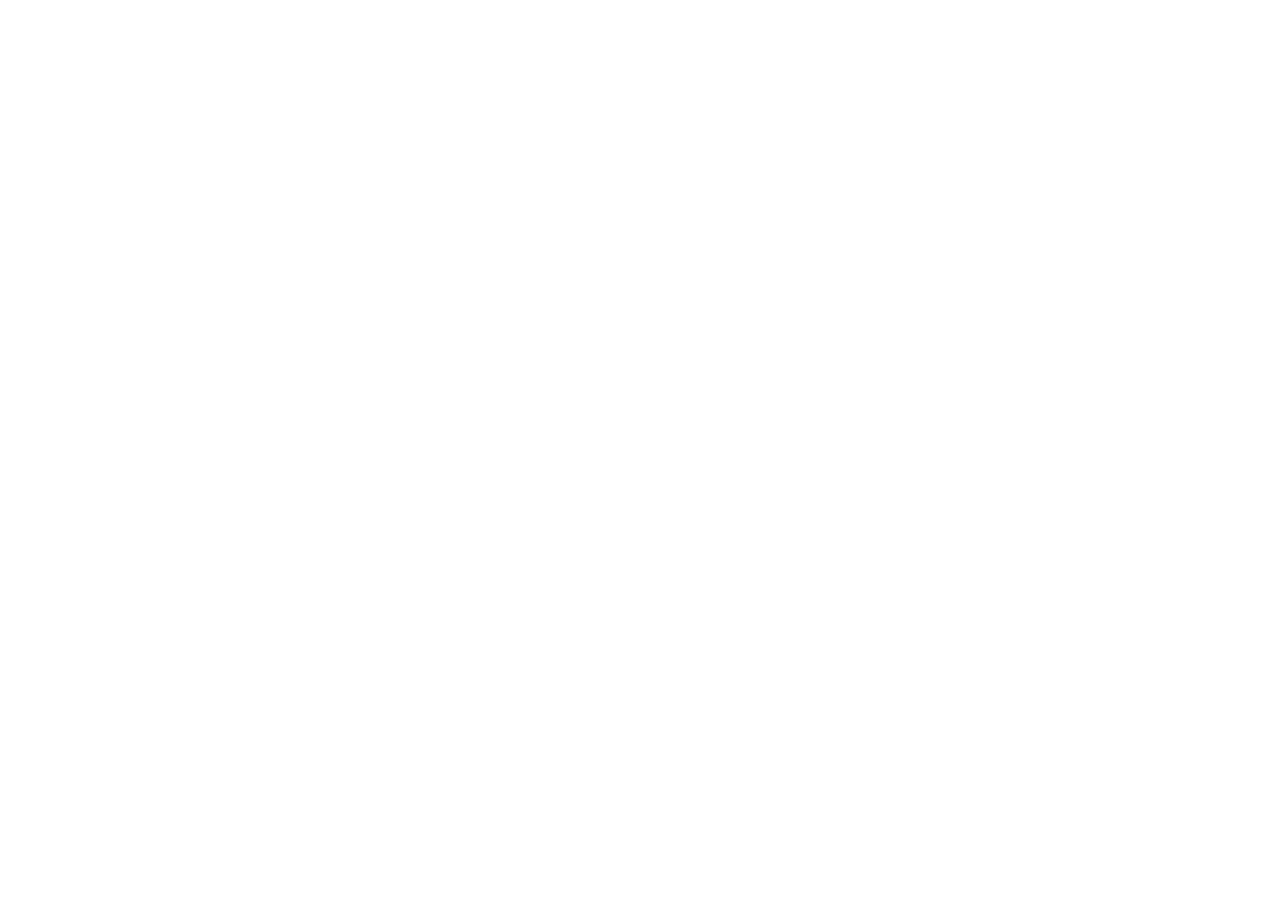
==== index.html @ 7955134a "Deploying to gh-pages from @ View-bl/goit-js-hw-09@a72c56327aae817428ae2c3173df10c475b6f187 🚀" ====
<!DOCTYPE html>
<html lang="en">

<head>
    <meta charset="UTF-8">
    <meta name="viewport" content="width=device-width, initial-scale=1.0">
    <title>Document</title>


  <script type="module" crossorigin src="/goit-js-hw-09/index.js"></script>
  <link rel="modulepreload" crossorigin href="/goit-js-hw-09/assets/vendor-CgTBfC_f.js">
  <link rel="stylesheet" crossorigin href="/goit-js-hw-09/assets/vendor-DkczhqSJ.css">
  <link rel="stylesheet" crossorigin href="/goit-js-hw-09/assets/index-Cl5gYUsG.css">
</head>

<body>
    <ul class="gallery">

    </ul>

</body>

</html>
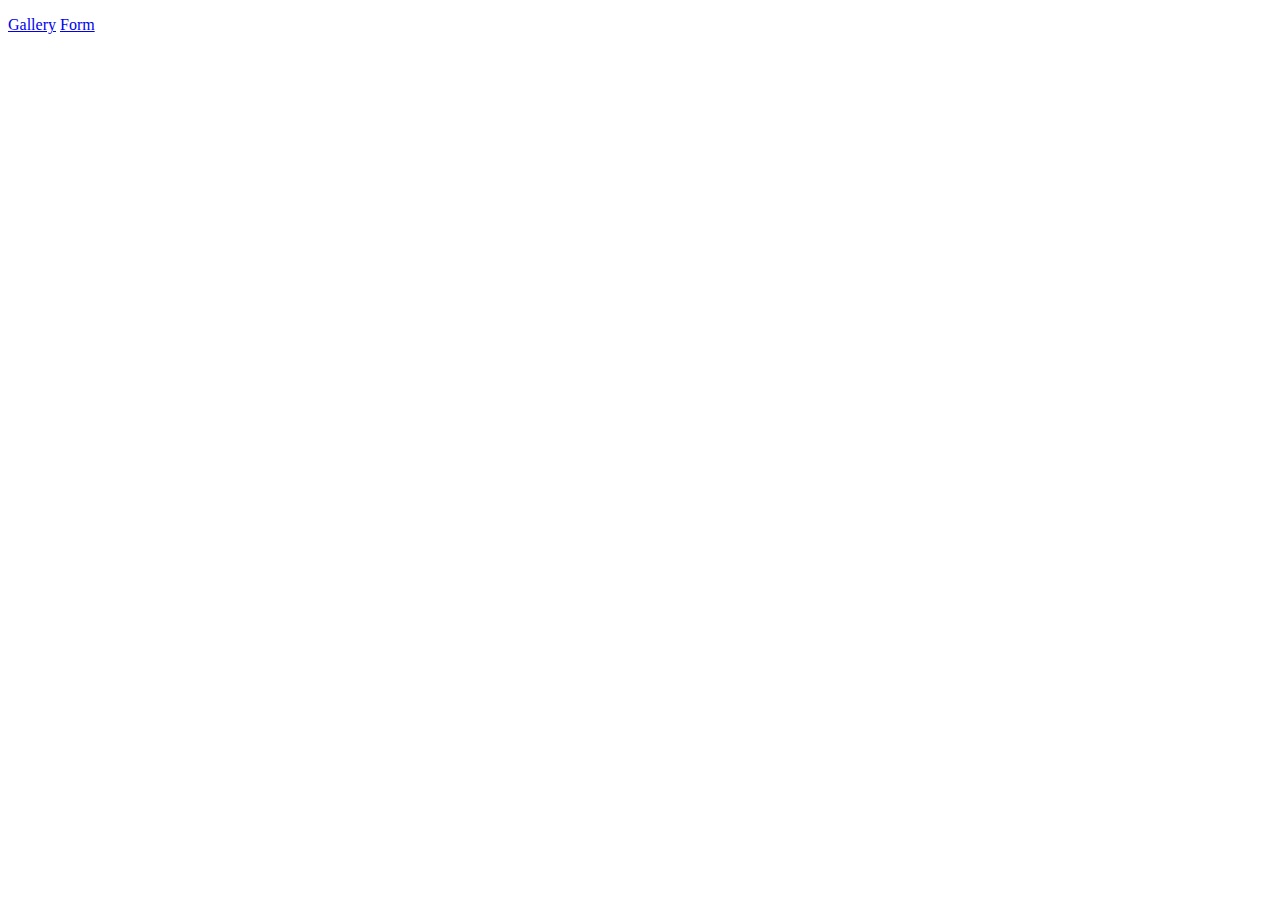
==== commit 29de15da: "Deploying to gh-pages from @ View-bl/goit-js-hw-09@3db93e1443001169708c99bf1ceae8c72e5527ac 🚀" ====
--- a/index.html
+++ b/index.html
@@ -5,12 +5,7 @@
     <meta charset="UTF-8">
     <meta name="viewport" content="width=device-width, initial-scale=1.0">
     <title>Document</title>
-
-
-  <script type="module" crossorigin src="/goit-js-hw-09/index.js"></script>
-  <link rel="modulepreload" crossorigin href="/goit-js-hw-09/assets/vendor-CgTBfC_f.js">
-  <link rel="stylesheet" crossorigin href="/goit-js-hw-09/assets/vendor-DkczhqSJ.css">
-  <link rel="stylesheet" crossorigin href="/goit-js-hw-09/assets/index-Cl5gYUsG.css">
+  <link rel="stylesheet" crossorigin href="/goit-js-hw-09/assets/index-CLVepUJn.css">
 </head>
 
 <body>
@@ -18,6 +13,9 @@
 
     </ul>
 
+ 
+<a class="gallery-a" href="1-gallery.html">Gallery</a>
+<a class="form-a" href="2-form.html">Form</a>
 </body>
 
 </html>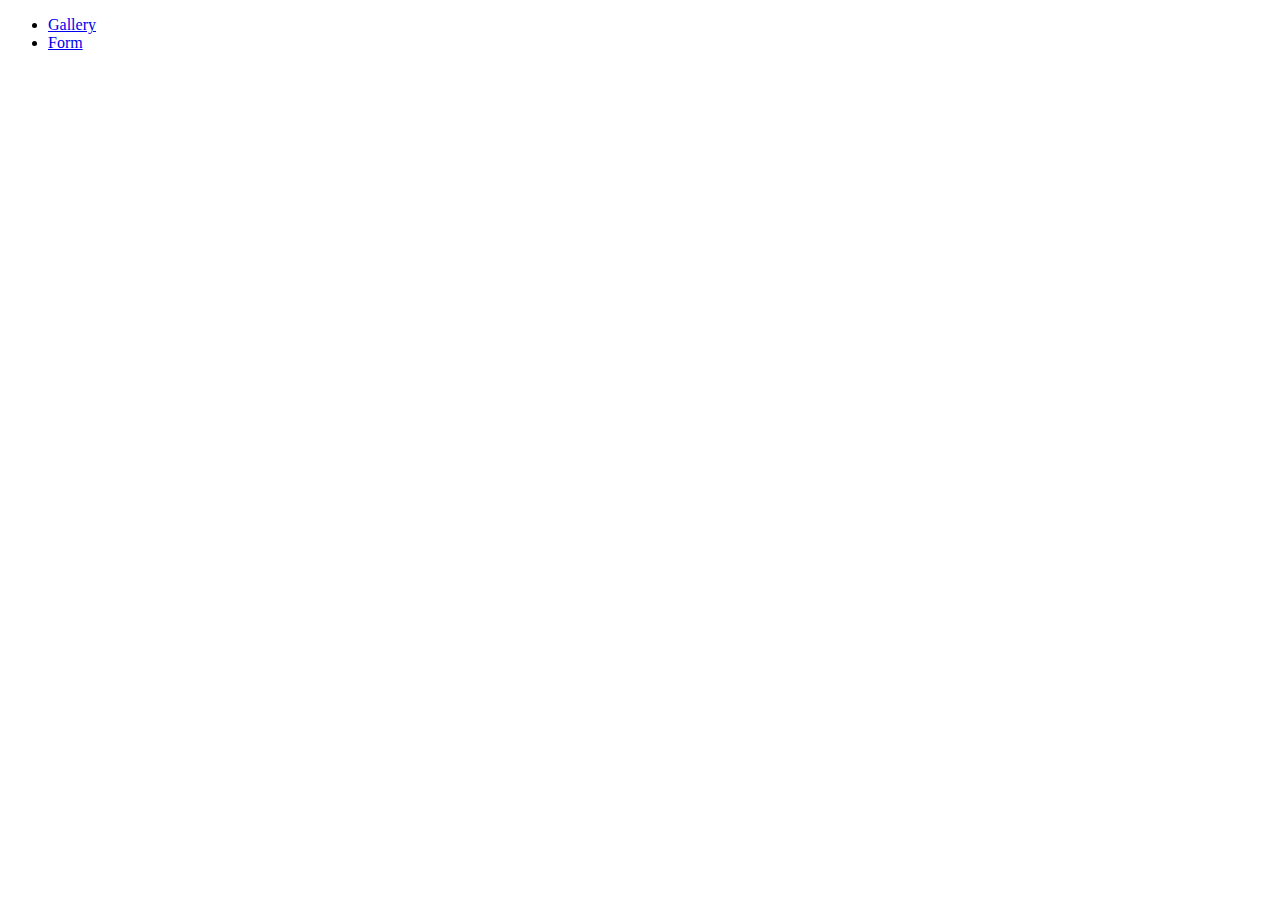
==== commit d9c3732f: "Deploying to gh-pages from @ View-bl/goit-js-hw-09@326932f06b76b489ccbabe3e96dab67ebe65900f 🚀" ====
--- a/index.html
+++ b/index.html
@@ -13,9 +13,15 @@
 
     </ul>
 
- 
-<a class="gallery-a" href="1-gallery.html">Gallery</a>
-<a class="form-a" href="2-form.html">Form</a>
+    <nav>
+        <ul>
+            <li><a class="gallery-a" href="1-gallery.html">Gallery</a>
+</li>
+            <li><a class="form-a" href="2-form.html">Form</a>
+</li>
+        </ul>
+    </nav>
+    
 </body>
 
 </html>